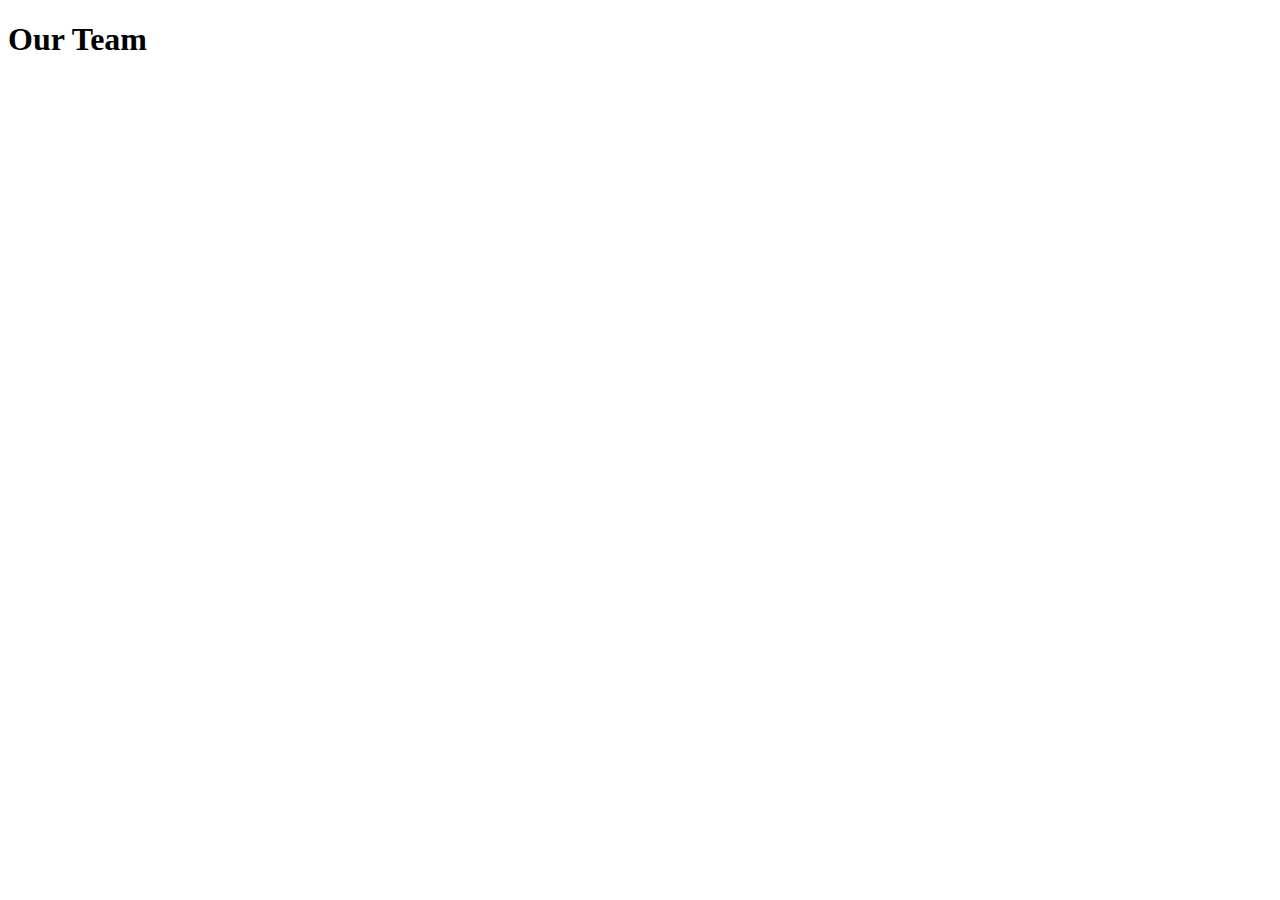
==== index.html @ 98f35164 "inizializzazione progetto" ====
<!DOCTYPE html>
<html lang="it">
    <head>
        <meta charset="UTF-8">
        <meta http-equiv="X-UA-Compatible" content="IE=edge">
        <meta name="viewport" content="width=device-width, initial-scale=1.0">
        <title>Our Team</title>
    </head>
    <body>

        <h1>Our Team</h1>
        


        <!-- JS -->
        <script type="text/javascript" src="js/scripts.js"></script>
    </body>
</html>
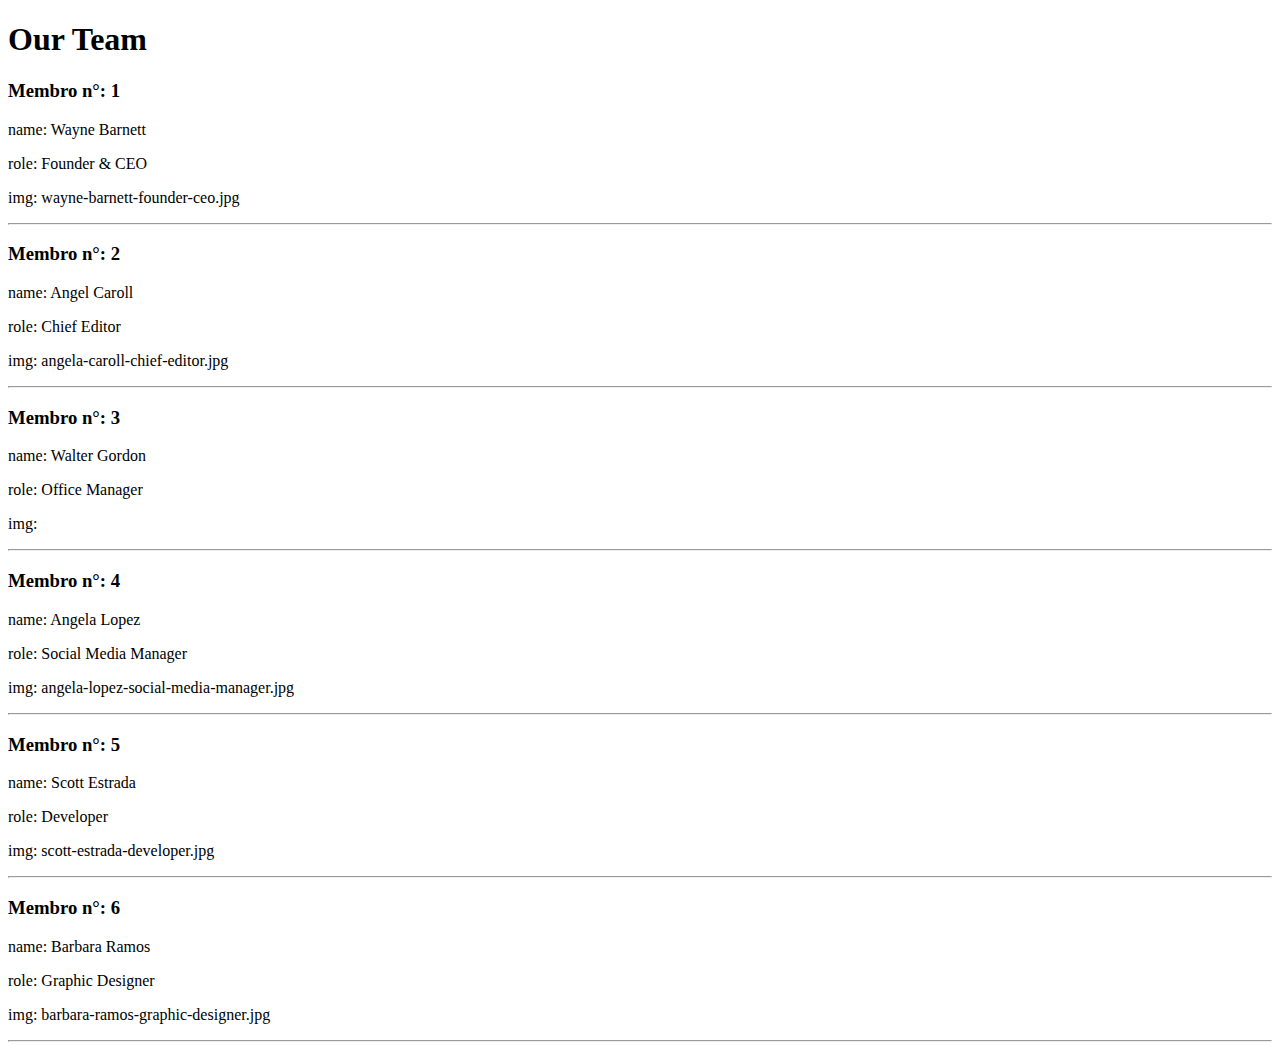
==== commit 6885db97: "fatta milestone 2" ====
--- a/index.html
+++ b/index.html
@@ -8,10 +8,12 @@
     </head>
     <body>
 
-        <h1>Our Team</h1>
+        <main>
+
+            <h1>Our Team</h1>
+
+        </main>
         
-
-
         <!-- JS -->
         <script type="text/javascript" src="js/scripts.js"></script>
     </body>
